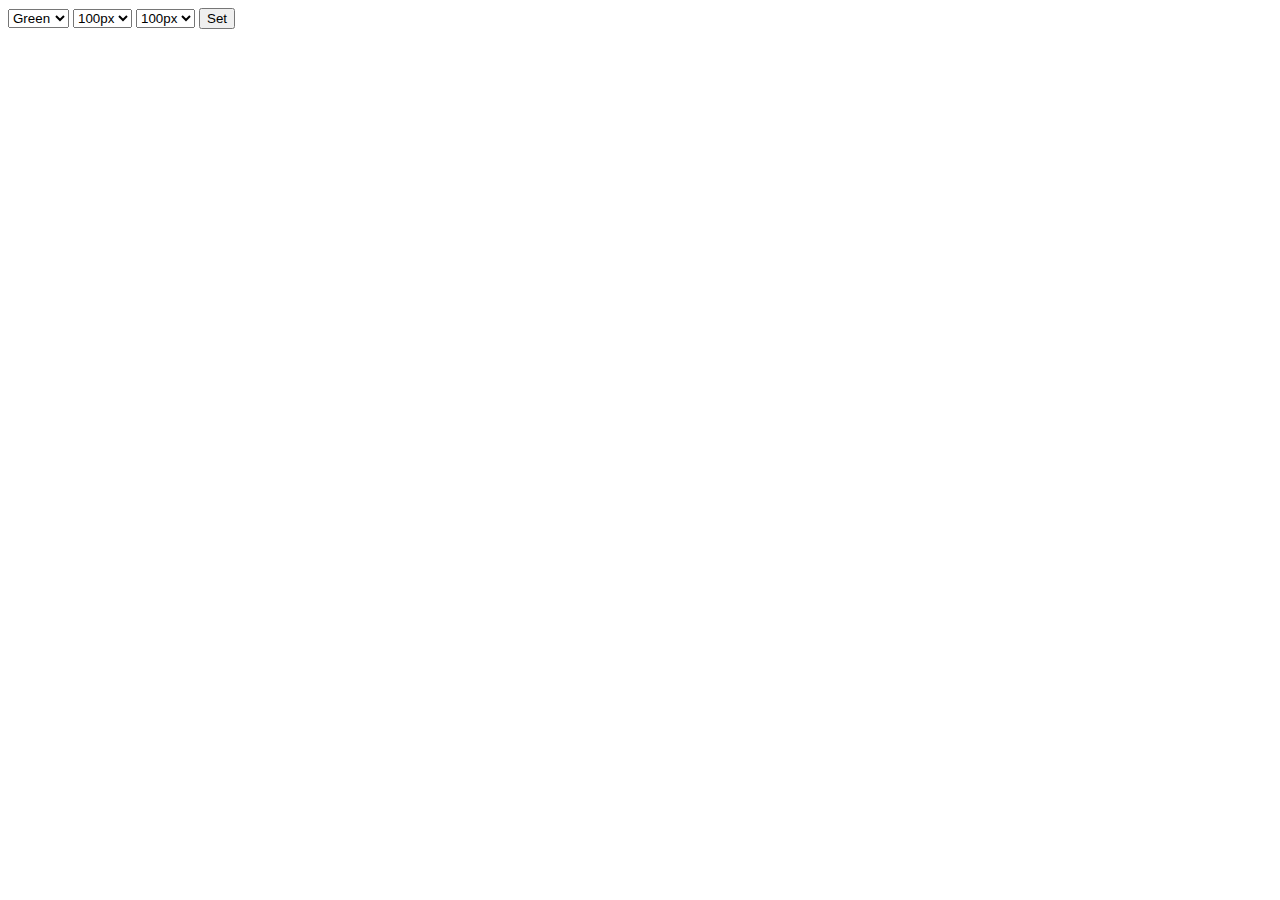
==== index.html @ 1ced85bc "Started on the build" ====
<!DOCTYPE html>
<html>
    <head>
        <meta charset="UTF-8"/>
        <meta name="viewport" content="width:device-width, initial-scale= 1.0"/>
        <meta name="author" content="Hakeem Adjei"/>
        <title>Javascript Essentials</title>
    </head>
    <body>
        <select name = "cssProperty" id="background">
            <option value="Green">Green</option>
            <option value="Yellow">Yellow</option>
            <option value="Red">Red</option>
        </select>

        <select name="cssProperty" id="width">
                <option value="100px">100px</option>
                <option value="200px">200px</option>
                <option value="300px">300px</option>
        </select>

        <select name="cssProperty" id="height">
            <option value="100px">100px</option>
            <option value="200px">200px</option>
            <option value="300px">300px</option>
        </select>

        <button id="set">Set</button>

        <br><br>

        <div id="modify" style="width:300px; height:300p; background:blue"></div>

        <script type="text/javascript" src="main.js"></script>
    </body>
</html>
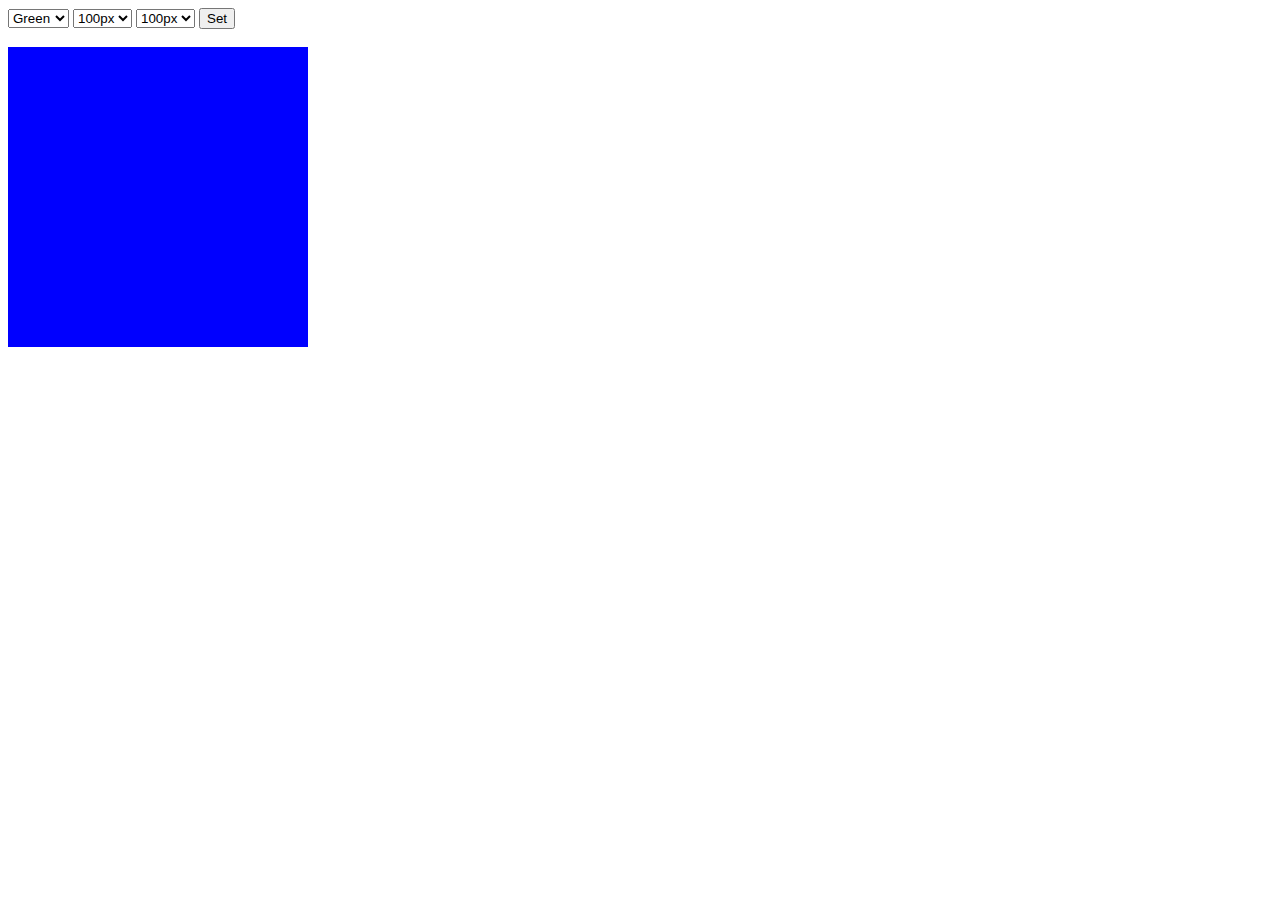
==== commit 79ba5655: "added a line" ====
--- a/index.html
+++ b/index.html
@@ -2,19 +2,18 @@
 <html>
     <head>
         <meta charset="UTF-8"/>
-        <meta name="viewport" content="width:device-width, initial-scale= 1.0"/>
-        <meta name="author" content="Hakeem Adjei"/>
+        <meta http-equiv="X-UA-Compatible" content="ie=edge"/>
         <title>Javascript Essentials</title>
     </head>
     <body>
-        <select name = "cssProperty" id="background">
+        <select name = "cssProperty" id="background"> <!--creating select drop down menu for changing CSS property-->
             <option value="Green">Green</option>
             <option value="Yellow">Yellow</option>
             <option value="Red">Red</option>
         </select>
 
         <select name="cssProperty" id="width">
-                <option value="100px">100px</option>
+                <option value="100px">100px</option> <!--drop down options -->
                 <option value="200px">200px</option>
                 <option value="300px">300px</option>
         </select>
@@ -25,12 +24,17 @@
             <option value="300px">300px</option>
         </select>
 
-        <button id="set">Set</button>
+        <button id="set">Set</button> <!--button to initiate the command-->
 
         <br><br>
 
-        <div id="modify" style="width:300px; height:300p; background:blue"></div>
+        <div id="modify" style="width:300px; height:300px; background:blue"></div> <!--div element that would be modified-->
 
-        <script type="text/javascript" src="main.js"></script>
+        <script src="main.js"></script>
     </body>
-</html>+</html>
+
+<!--
+This was adpated from a UDEMY Class here:
+//https://www.udemy.com/course/javascript-essentials/learn/lecture/4275948#overview
+-->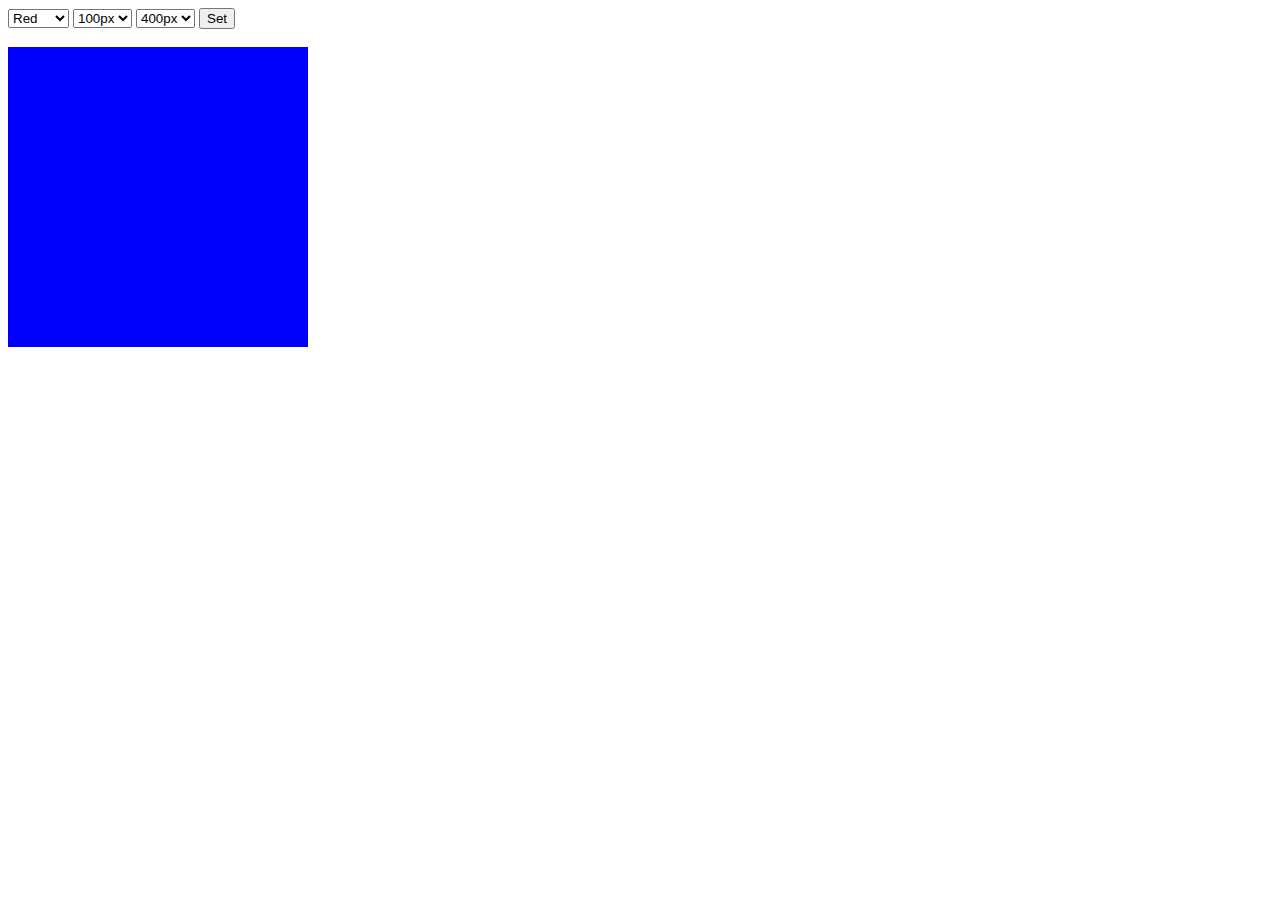
==== commit 8decbb7d: "edited values for the css Properties" ====
--- a/index.html
+++ b/index.html
@@ -7,9 +7,9 @@
     </head>
     <body>
         <select name = "cssProperty" id="background"> <!--creating select drop down menu for changing CSS property-->
-            <option value="Green">Green</option>
+            <option value="Red">Red</option>
             <option value="Yellow">Yellow</option>
-            <option value="Red">Red</option>
+            <option value="Blue">Blue</option>
         </select>
 
         <select name="cssProperty" id="width">
@@ -19,9 +19,9 @@
         </select>
 
         <select name="cssProperty" id="height">
-            <option value="100px">100px</option>
-            <option value="200px">200px</option>
-            <option value="300px">300px</option>
+            <option value="400px">400px</option>
+            <option value="500px">500px</option>
+            <option value="500px">500px</option>
         </select>
 
         <button id="set">Set</button> <!--button to initiate the command-->
